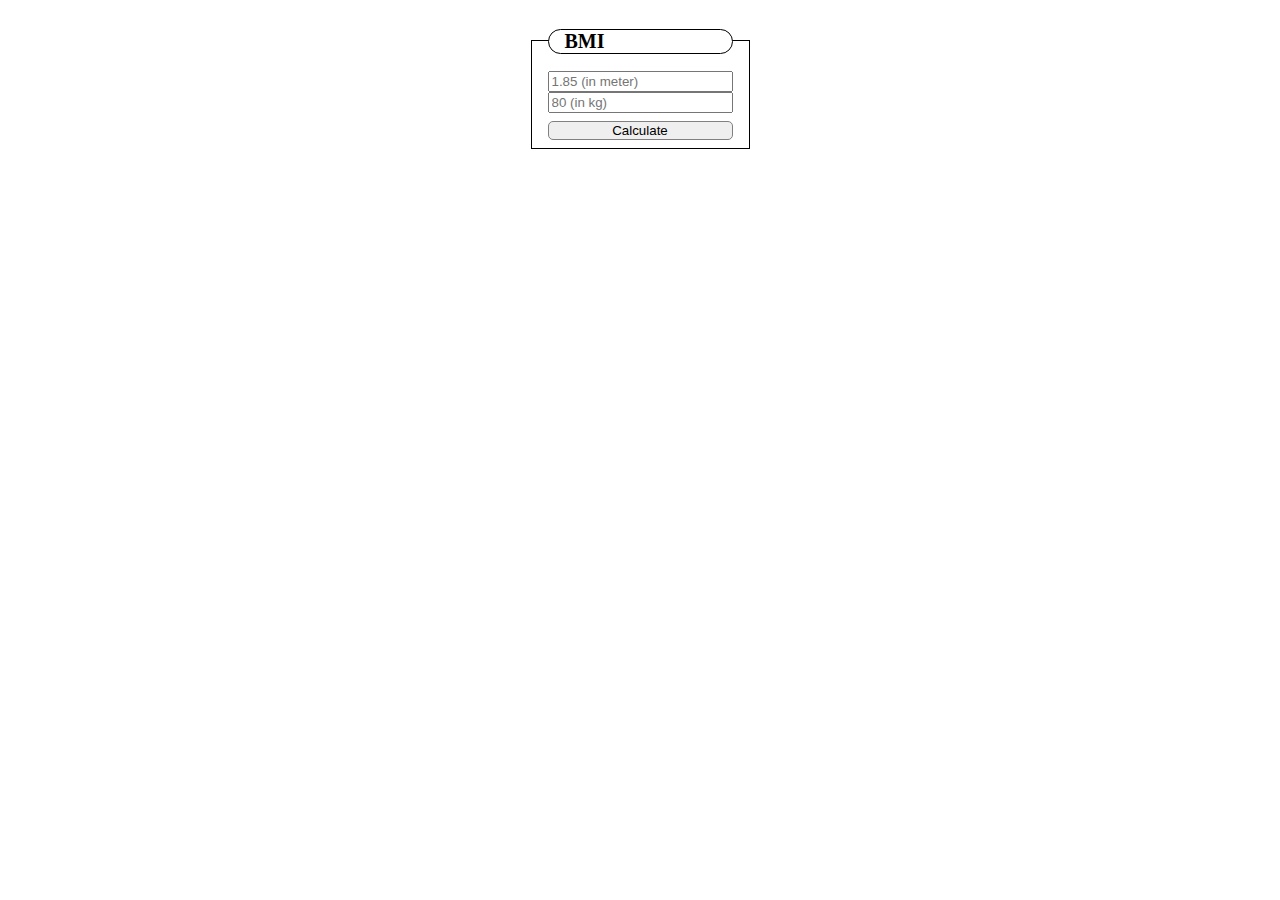
==== bmi.html @ 6cea6a4b "first commit" ====
<!DOCTYPE html>
<html lang="en">

<head>
    <meta charset="UTF-8">
    <meta http-equiv="X-UA-Compatible" content="IE=edge">
    <meta name="viewport" content="width=device-width, initial-scale=1.0">
    <title>CalcConvert</title>
    <link rel="stylesheet" href="css/style.css">
    <script src="js/bmi.js"></script>
    <script src="js/celsius.js"></script>
    <script src="js/time.js"></script>
</head>

<body>
    <main>
        <div class="box"> 
            <h2>BMI</h2>
            <form class="d-flex flex-col" onsubmit="renderBMI(); return false">
                <input type="number" step=".01" id="size" placeholder="1.85 (in meter)">
                <input type="number" id="weight" placeholder="80 (in kg)">
                <button class="mt">Calculate</button>
            </form>
            <div id="resultBMI"></div>
        </div>
    </main>
</body>

</html>
---- css/style.css ----
main {
    display: flex;
    flex-direction: column;
    justify-content: center;
    align-items: center;
}

.box {
    border: 1px solid black;
    padding: 0px 16px 8px 16px;
margin-top: 32px;
}

.box h2 {
    border: 1px solid black;
    background-color: white;
    margin-top: -12px;
    border-radius: 20px;
    padding-left: 16px;
    font-size: 20px;
}

.d-flex {
    display: flex;    
}

.flex-col {
    flex-direction: column;
}

.between {
    justify-content: space-between;
}

.even {
    justify-content: space-evenly;
}

.mr {
    padding-right: 32px;
}

.mt {
margin-top: 8px;
}

button {
    border-radius: 5px;
    border: 1px solid gray;
}

button:hover {
    background-color: lightgray;
}
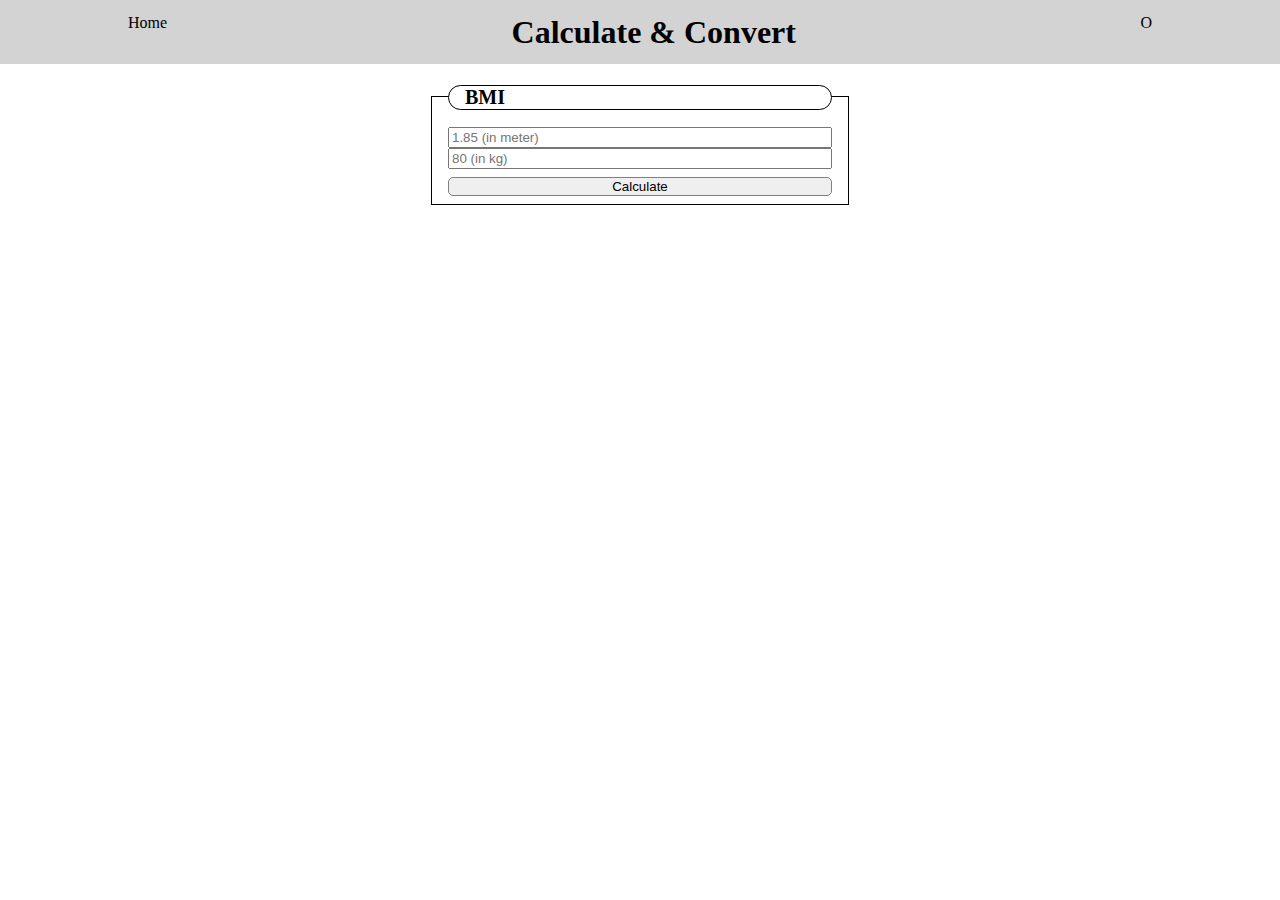
==== commit 85ce0573: "first commit" ====
--- a/bmi.html
+++ b/bmi.html
@@ -7,12 +7,13 @@
     <meta name="viewport" content="width=device-width, initial-scale=1.0">
     <title>CalcConvert</title>
     <link rel="stylesheet" href="css/style.css">
+    <script src="script.js"></script>
     <script src="js/bmi.js"></script>
-    <script src="js/celsius.js"></script>
-    <script src="js/time.js"></script>
 </head>
 
 <body>
+    <header w3-include-html="./html/header.html">
+    </header>
     <main>
         <div class="box"> 
             <h2>BMI</h2>
@@ -24,6 +25,9 @@
             <div id="resultBMI"></div>
         </div>
     </main>
+    <script>
+        includeHTML();
+        </script>
 </body>
 
 </html>--- a/css/style.css
+++ b/css/style.css
@@ -1,3 +1,33 @@
+body {
+    margin: 0;
+}
+
+header,
+footer {
+    display: flex;
+    flex-direction: column;
+    justify-content: center;
+    align-items: center;
+    background-color: lightgray;
+    padding: 0 10% 0 10%;
+    height: 64px;
+}
+
+footer {
+    margin-top: 32px;
+}
+
+h1 {
+    margin: 0;
+}
+
+nav,
+.foot {
+    display: flex;
+    justify-content: space-between;
+    width: 100%;
+}
+
 main {
     display: flex;
     flex-direction: column;
@@ -5,10 +35,13 @@
     align-items: center;
 }
 
+
+
 .box {
     border: 1px solid black;
     padding: 0px 16px 8px 16px;
-margin-top: 32px;
+    margin-top: 32px;
+    min-width: 30%;
 }
 
 .box h2 {
@@ -21,7 +54,7 @@
 }
 
 .d-flex {
-    display: flex;    
+    display: flex;
 }
 
 .flex-col {
@@ -41,7 +74,11 @@
 }
 
 .mt {
-margin-top: 8px;
+    margin-top: 8px;
+}
+
+.bold {
+    font-weight: 800;
 }
 
 button {
@@ -51,4 +88,13 @@
 
 button:hover {
     background-color: lightgray;
+}
+
+ul {
+    padding-left: 16px;
+}
+
+.top-link {
+    text-decoration: none;
+    color: inherit;
 }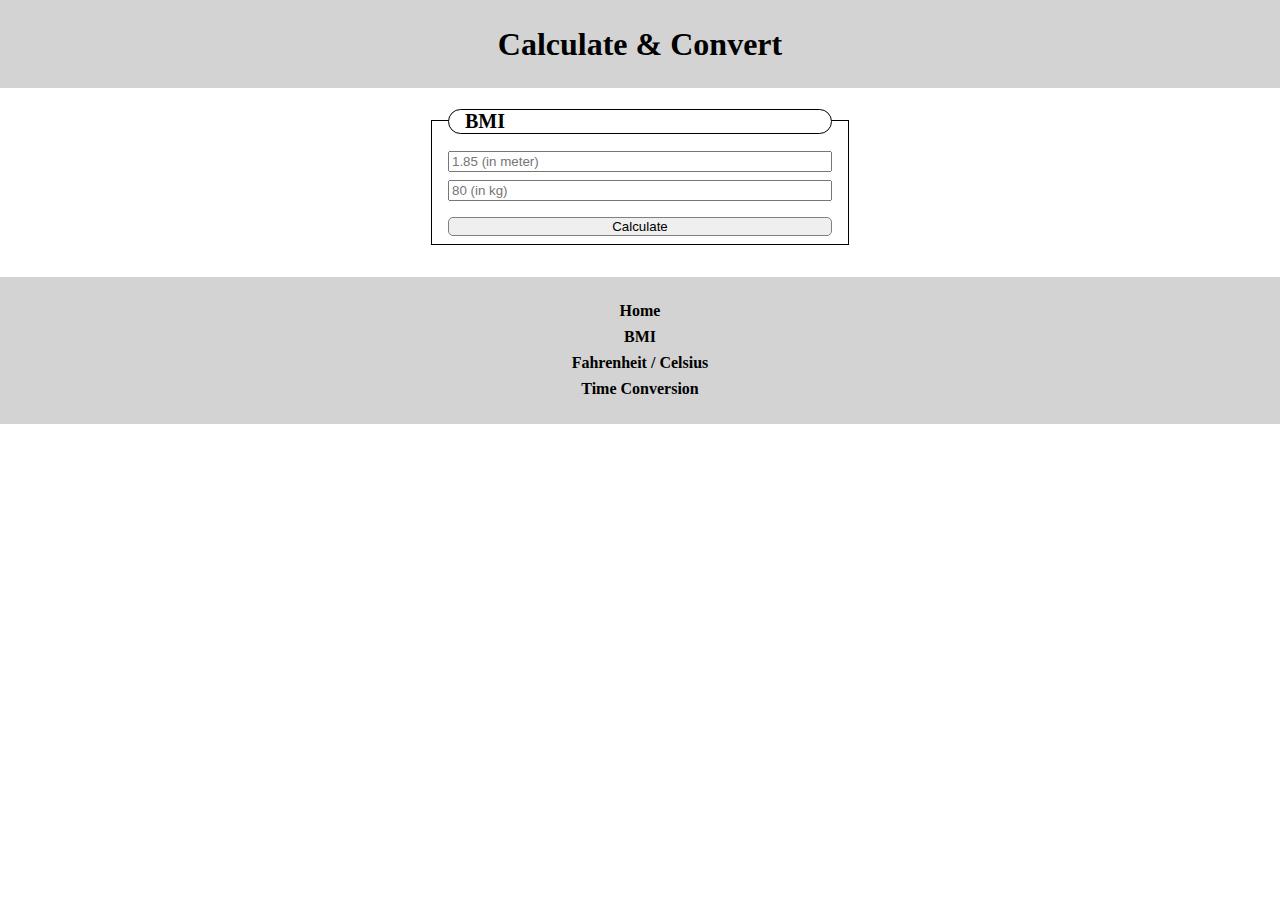
==== commit cf03ad4a: "first commit" ====
--- a/bmi.html
+++ b/bmi.html
@@ -25,6 +25,8 @@
             <div id="resultBMI"></div>
         </div>
     </main>
+    <footer w3-include-html="./html/footer.html">
+    </footer>
     <script>
         includeHTML();
         </script>
--- a/css/style.css
+++ b/css/style.css
@@ -2,15 +2,16 @@
     margin: 0;
 }
 
-header,
-footer {
+footer,
+header
+ {
     display: flex;
     flex-direction: column;
     justify-content: center;
     align-items: center;
     background-color: lightgray;
-    padding: 0 10% 0 10%;
-    height: 64px;
+    padding: 2% 10% 2% 10%;
+    height: auto;
 }
 
 footer {
@@ -24,7 +25,7 @@
 nav,
 .foot {
     display: flex;
-    justify-content: space-between;
+    justify-content: center;
     width: 100%;
 }
 
@@ -94,7 +95,11 @@
     padding-left: 16px;
 }
 
-.top-link {
+nav a, .foot a {
     text-decoration: none;
     color: inherit;
+}
+
+input {
+    margin-bottom: 8px;
 }